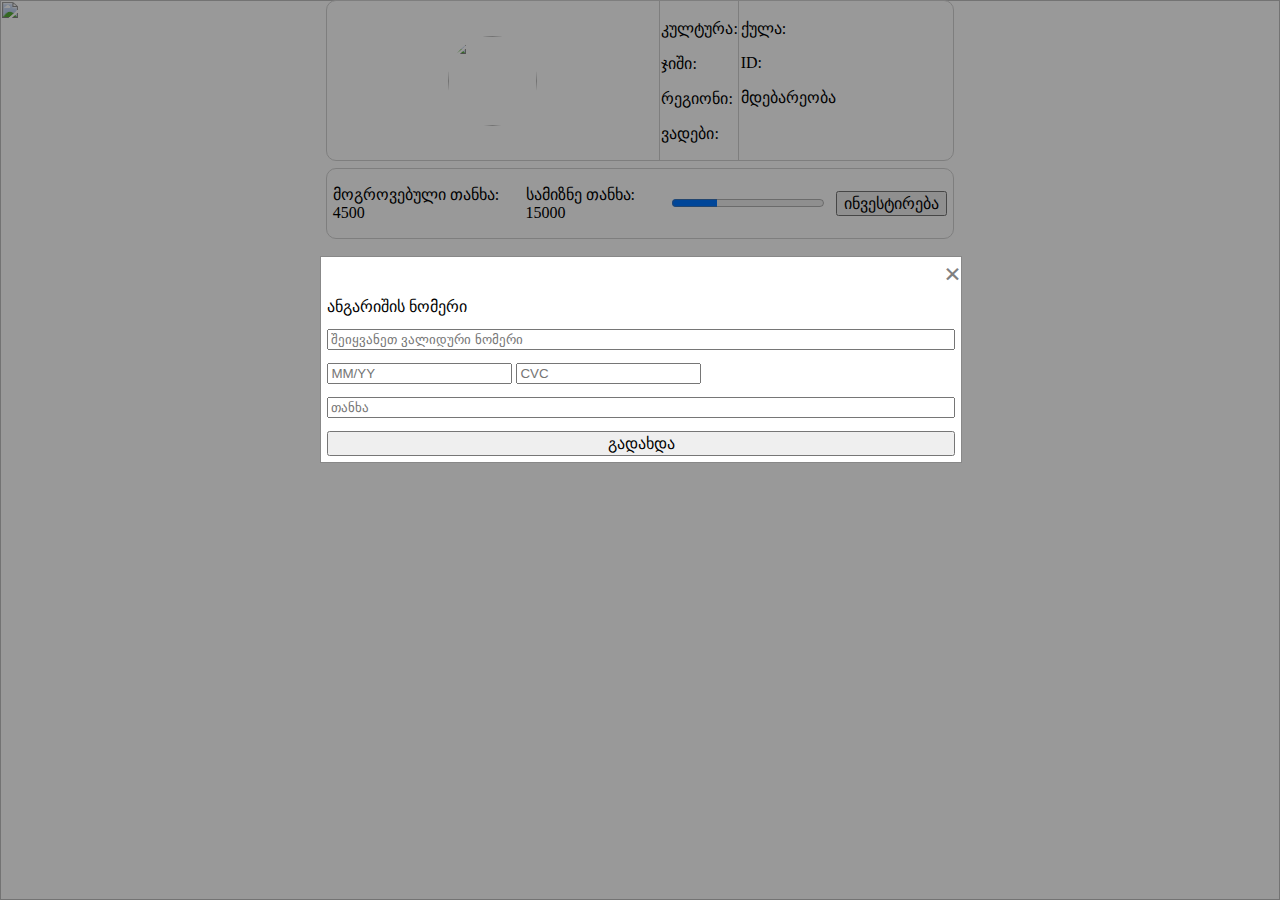
==== adminLotDetail.html @ f6d962b2 "working on last few ticks" ====
<html>
<link rel="stylesheet" href="landingpage.css">
<link rel="stylesheet" href="lotDetail.css">
<meta name="viewport" content="width=device-width, initial-scale=1.0">
<body class="main" onload="initializePage()">
    <img src="./img/agr.jpg" class="background" />
    <div class="info_container">
        <div class='lot_container' >
            <img class='lot_img'  src=''/>
            <div class='lot_desc' >
                <div>
                    <p class="first_row"> კულტურა: </p>
                    <p class="first_row"> ჯიში: </p>
                    <p class="first_row"> რეგიონი: </p>
                    <p class="first_row"> ვადები: </p>
                </div>

                <div>
                    <p class="second_row"> ქულა: </p>
                    <p class="second_row"> ID: </p>
                    <a class="second_row"> მდებარეობა</a>
                </div>
            </div>
        </div>
        <div class='lot_container'>
            <p id="curCash"></p>
            <p id="goalCash"></p>
            <progress id="progress" value="4500" max="15000"> 32% </progress>
            <button id ="investBtn" onclick="invest()">ინვესტირება</button>
        </div>
    </div>

    <div id="popUp" class="pop_up_container">
        <div class="pop_up">
            <span class="close" onclick="closeInvestPopUp()">&times;</span>
            <div class="payment_method_container">
                <p>ანგარიშის ნომერი</p>
                <input type="text" class="card_inpt" id="cardNum" placeholder="შეიყვანეთ ვალიდური ნომერი" onkeyup="onCardNumberChange(event)"/>
                <div class="exp_CVC">
                    <input type='text' class="card_inpt" id="cardExp" placeholder="MM/YY" onkeyup="onCardExpChange(event)"/>
                    <input type='number' class="card_inpt" id="cardCVC" placeholder="CVC"/>
                </div>
                <input type="number" class="card_inpt" id="cashAmount" placeholder="თანხა"/>
                <button id="payBtn" onclick="onPay()">გადახდა</button>
            </div>
        </div>
      
      </div>
</body>
<script src="http://code.jquery.com/jquery-1.11.3.min.js"></script>
<script src="https://www.gstatic.com/firebasejs/8.2.1/firebase-app.js"></script>
<script src="https://www.gstatic.com/firebasejs/8.2.1/firebase-auth.js"></script>
<script src="https://www.gstatic.com/firebasejs/8.2.1/firebase-database.js"></script>
<script src="https://www.gstatic.com/firebasejs/8.2.1/firebase-firestore.js"></script>
<script src="./firebase.js" type="text/javascript"></script>
<script src="./lotDetail.js" type="text/javascript"></script>
</html>
---- landingpage.css ----
html{
    height: 100%;
}
.main {
    /* height: 100%; */
    margin: 0;
    padding: 0;
}

.back_ground{
  background-image: url("./img/agr.jpg");
  background-position: center;
  background-repeat: no-repeat;
  background-size: cover;
  min-height: 100%;
}

.header {
    margin: 0 2% 0 2%;
    justify-content: space-evenly;
    align-items: center;
}

.background {
    position: absolute;
    left: 0;
    right: 0;
    margin-left: auto;
    margin-right: auto;
    width: 100%;
    height: 100%;
    z-index: -1;
}

.header {
    margin: 0 10% 0 10%;
    background-color: white;
    border-radius: 10px;
}

.upper_row{
    display: flex;
    justify-content: space-between;
    border-bottom: 0.1vh solid lightgray;
}

.bottom_row{
    display: flex;
    justify-content: space-between;
    align-items: center;
}

.upper_row > *{
    flex:1;
    border-right: 0.1vh solid lightgray;
}

.dropdown {
    float: left;
    overflow: hidden;
}

.dropdown .dropbtn {
    cursor: pointer;
    width: 100%;
    font-size: 16px;
    border: none;
    outline: none;
    color: black;
    padding: 14px 16px;
    background-color: inherit;
    font-family: inherit;
    margin: 0;
}

.dropdown:hover .dropbtn {
    background-color: rgb(204, 203, 203);
}

.dropdown-content {
    display: none;
    position: absolute;
    background-color: #f9f9f9;
    min-width: 160px;
    box-shadow: 0px 8px 16px 0px rgba(0, 0, 0, 0.2);
    z-index: 1;
}

.dropdown-content a {
    float: none;
    color: black;
    padding: 12px 16px;
    text-decoration: none;
    display: block;
    text-align: left;
}

.dropdown-content a:hover {
    background-color: #ddd;
}

.dropdown:hover .dropdown-content {
    display: block;
}

.dropdown_option{
    cursor: pointer;
}

.project_dates{
    width: min-content;
    display: flex;
    align-items: center;
    margin-left: 14px;
}
.project_dates > input{
    margin-left: 1vw;
    height: 3vh;
}

.bottom_row > input{
    height: 3vh;
    width: 15%;
    margin-right: 1%;
}

.filter_button{
    cursor: pointer;
    align-self: stretch;
    margin: 1vh 14px 1vh 3%;
}

.bottom_row__inputs{
    display: flex;
    flex-direction: row;
    margin: 0 3% 0  3%;
    width: 75%;
}



.bottom_row__inputs > input{
}
/* not responsive filter tab */

@media only screen and (max-width: 750px) {

    .bottom_row__inputs{
        display: flex;
        flex-direction: column;
        margin: 0 3% 0 3%;
        width: 65%;
    }
   
}

/* listing */
.listing_view{
    display: flex;
    flex-direction: column;
    width: 80%;
    margin: 0 10% 0 10%;
}

.lot_container{
    display: flex;
    flex-direction: row;
    align-items: center;
    justify-content: space-evenly;
    margin-top: 0.5%;
    border: 0.1vh solid lightgray;
    border-radius: 10px;
    background-color: white;
}


.lot_img{
    height: 10vh;
    width: 7vw;
    border-radius: 50%;
}

.lot_desc{
    display: flex;
    flex-direction: row;
}


.lot_desc > *{
    border-left: 0.1vh solid lightgray;
    padding: 1% 0 1% 1%;
}

.listing_button{
    cursor: pointer;
}

#showFilter{
    display: none;
}


@media only screen and (max-width: 750px) {
    .lot_container{
        flex-direction: column;
    }

    .lot_container > * {
        margin: 2% 0 2% 0;
    }

    .listing_button{
        display: flex;
        align-self: stretch;
        justify-content: center;
        padding: 2%;
        margin: 2% 2% 2% 2%;
        font-size: medium;
    }

    .lot_img{
        height: 7vh;
    }

    .profile_logo{
        bottom: 0;
    }
    .header{
        display: none;
    }
    .header>div{
        flex-direction: column;
    }
    .header input{
        width: 100%;
        height: 100%;
        margin-bottom: 1%;
    }
    #showFilter{
        display: flex;
        width: 80%;
        margin: 0.5% 0 0.5% 10%;
        align-items: center;
        justify-content: center;
        font-size: large;
    }
    a,p,button,input{
        font-size: large;
    }
}
/* footer */
#footer{
    width: 80%;
    margin: 1% 10% 1% 10%;
    display: flex;
    align-items: center;
    justify-content: space-between;
}
.navigation_button{
    font-size: larger;
    cursor: pointer;
}

footer{
    bottom: 0;
}

.profile_logo{
    height: 7%;
    position: fixed;
    margin-top: 1%;
    cursor: pointer;
}
---- lotDetail.css ----
.main{
padding: 0 10% 0 10%;
display: flex;
flex-direction: column;
justify-content: center;
align-items: center;
}

.lot_container{
margin: 0;
}

.lot_container:nth-of-type(2){
margin-top: 1%;
padding: 0 1% 0 1%;
}

#investBtn{
cursor: pointer;
margin-left: 2%;
font-size: medium;
}

.pop_up_container {
position: fixed; 
z-index: 1;
width: 100%;
height: 100%; 
padding-top: 20%; 
left: 0;
top: 0;
background-color: rgb(0,0,0); 
background-color: rgba(0,0,0,0.4);
}

.pop_up {

background-color: white;
border: 1px solid #888;
width: 50%;
margin-left: 25%;
}

.close {
float: right;
color: gray;
font-weight: bold;
font-size: 30px;
}

.close:hover{
cursor: pointer;
color: #000;
}

.payment_method_container{
    width: 100%;
    display: flex;
    flex-direction: column;
}
.payment_method_container > *{
    margin: 1%;
}

#payBtn{
    cursor: pointer;
    font-size: medium;
}

@media only screen and (max-width: 750px) {
    p{
        font-size: large;
    }
}
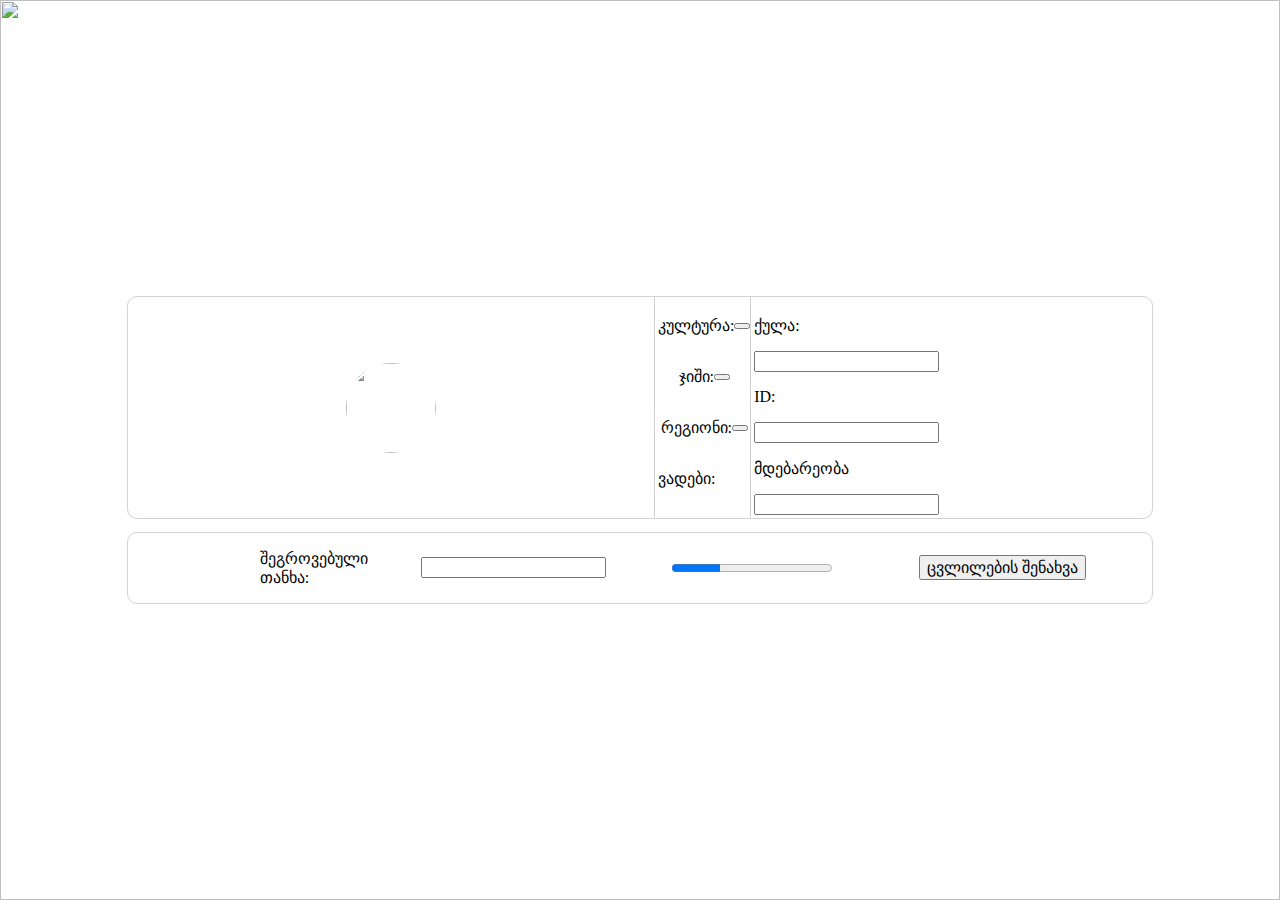
==== commit 85fee4df: "admin side small ticks are done:" ====
--- a/adminLotDetail.html
+++ b/adminLotDetail.html
@@ -9,24 +9,57 @@
             <img class='lot_img'  src=''/>
             <div class='lot_desc' >
                 <div>
-                    <p class="first_row"> კულტურა: </p>
-                    <p class="first_row"> ჯიში: </p>
-                    <p class="first_row"> რეგიონი: </p>
-                    <p class="first_row"> ვადები: </p>
+                    <div class="option">
+                        <p>კულტურა: </p>
+                        <div class="dropdown">
+                            <button class="first_row"></button>
+                            <div class="dropdown-content">
+                                <a class="dropdown_option">ხორბალი</a>
+                                <a class="dropdown_option">მზესუმზირა</a>
+                            </div>
+                        </div>
+                    </div>
+                    <div class="option">
+                        <p>ჯიში: </p>
+                        <div class="dropdown">
+                            <button  class="first_row"></button>
+                            <div class="dropdown-content">
+                                <a class="dropdown_option">ჯიშიანი</a>
+                                <a class="dropdown_option">უჯიშო</a>
+                            </div>
+                        </div>
+                    </div>
+                    <div class="option">
+                        <p >რეგიონი: </p>
+                        <div class="dropdown">
+                            <button class="first_row"></button>
+                            <div class="dropdown-content">
+                                <a class="dropdown_option">ქართლი</a>
+                                <a class="dropdown_option">კახეთი</a>
+                            </div>
+                        </div>
+                    </div>
+                    <p class="first_row">ვადები: </p>
                 </div>
 
                 <div>
-                    <p class="second_row"> ქულა: </p>
-                    <p class="second_row"> ID: </p>
-                    <a class="second_row"> მდებარეობა</a>
+                    <p> ქულა: </p>
+                    <input class="second_row" type="number"/>
+                    <p > ID: </p>
+                    <input class="second_row" type="number"/>
+                    <p> მდებარეობა</p>
+                    <input class="second_row"/>
                 </div>
             </div>
         </div>
         <div class='lot_container'>
             <p id="curCash"></p>
-            <p id="goalCash"></p>
+            <div class="option">
+                <p>შეგროვებული თანხა: </p>
+                <input id="goalCash" type="number"/>
+            </div>
             <progress id="progress" value="4500" max="15000"> 32% </progress>
-            <button id ="investBtn" onclick="invest()">ინვესტირება</button>
+            <button id ="investBtn" onclick="change()">ცვლილების შენახვა</button>
         </div>
     </div>
 
@@ -53,5 +86,6 @@
 <script src="https://www.gstatic.com/firebasejs/8.2.1/firebase-database.js"></script>
 <script src="https://www.gstatic.com/firebasejs/8.2.1/firebase-firestore.js"></script>
 <script src="./firebase.js" type="text/javascript"></script>
+<script src="./script.js" type="text/javascript"></script>
 <script src="./lotDetail.js" type="text/javascript"></script>
 </html>--- a/lotDetail.css
+++ b/lotDetail.css
@@ -1,18 +1,22 @@
 .main{
-padding: 0 10% 0 10%;
-display: flex;
-flex-direction: column;
-justify-content: center;
-align-items: center;
+/* padding: 0 10% 0 10%; */
+}
+
+.info_container{
+    height: 100%;
+    display: flex;
+    flex-direction: column;
+    justify-content: center;
+    align-items: center;
 }
 
 .lot_container{
-margin: 0;
+    margin: 0;
+    width: 80%;
 }
 
 .lot_container:nth-of-type(2){
 margin-top: 1%;
-padding: 0 1% 0 1%;
 }
 
 #investBtn{
@@ -22,15 +26,16 @@
 }
 
 .pop_up_container {
-position: fixed; 
-z-index: 1;
-width: 100%;
-height: 100%; 
-padding-top: 20%; 
-left: 0;
-top: 0;
-background-color: rgb(0,0,0); 
-background-color: rgba(0,0,0,0.4);
+    display: none;
+    position: fixed; 
+    z-index: 1;
+    width: 100%;
+    height: 100%; 
+    padding-top: 20%; 
+    left: 0;
+    top: 0;
+    background-color: rgb(0,0,0); 
+    background-color: rgba(0,0,0,0.4);
 }
 
 .pop_up {
@@ -67,6 +72,16 @@
     font-size: medium;
 }
 
+#goalCash{
+    margin-left: 2%;
+}
+
+.option{
+    display: flex;
+    flex-direction: row;
+    justify-content: center;
+    align-items: center;
+}
 @media only screen and (max-width: 750px) {
     p{
         font-size: large;
